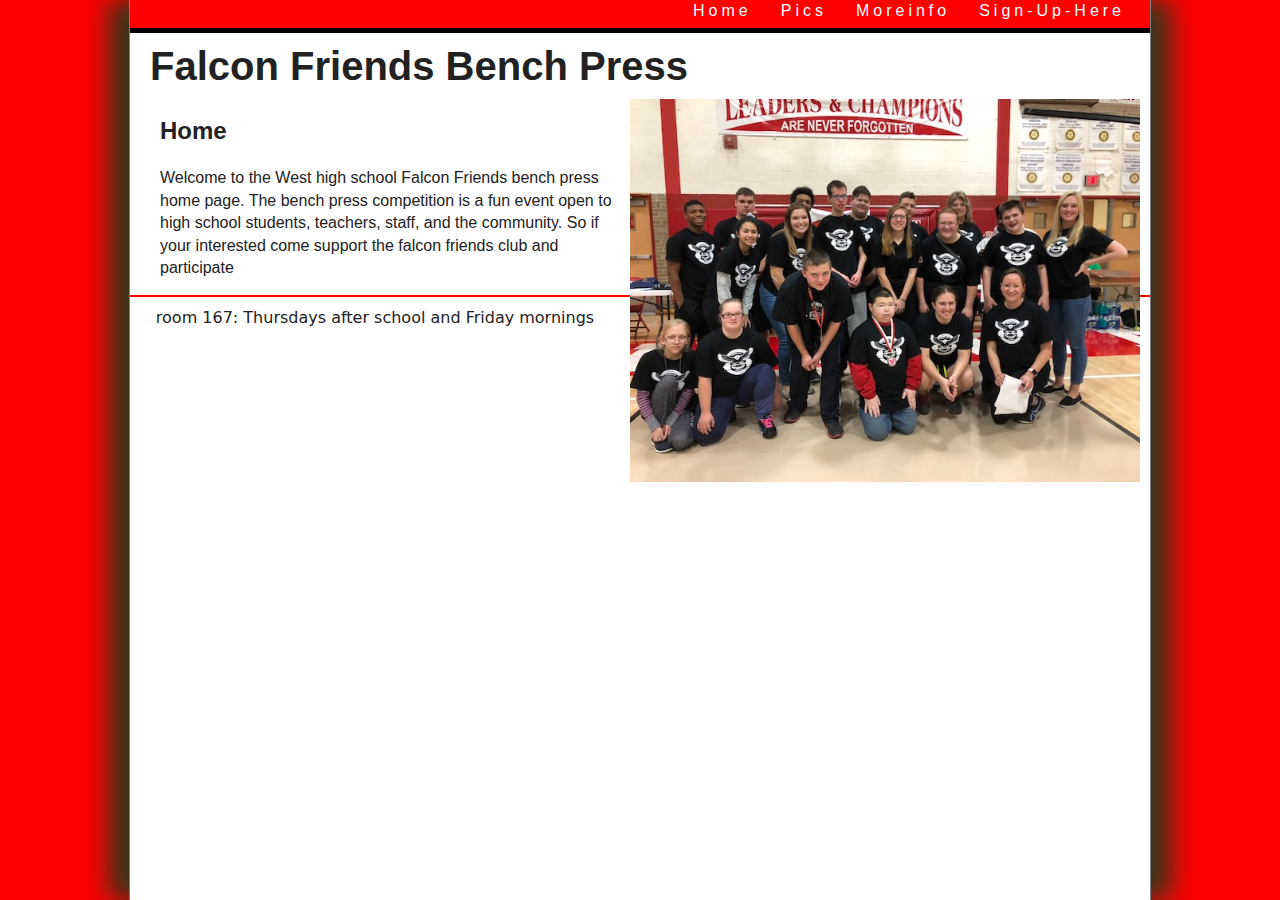
==== index.html @ 1f308d1f "update" ====
<!DOCTYPE html>
<html>
<head>
<meta charset = "utf-8">
<title>Falcon Friends page</title>
<link rel= "stylesheet" href ="base.css">
<link rel="stylesheet" href="layout.css">
</head>
<body>
<header>
<nav>
<ul>
<li><a href = "index.html">Home</a></li>
<li><a href ="pics.html">Pics</a></li>
<li><a href ="Moreinfo.html">Moreinfo</a></li>
<li><a href="Sign-Up-Here.html">Sign-Up-Here</a></li>
</header>
<h1>Falcon Friends Bench Press</h1>
<img src = "images/HomePage.jpg" alt=" ">
<h2>Home</h2>
<p> Welcome to the West high school Falcon Friends bench press home page.
The bench press competition is a fun event open to high school students, teachers, staff, and the community.
So if your interested come support the falcon friends club and participate</p>
<footer> room 167: Thursdays after school and Friday mornings</footer>
</body>
</html>
---- base.css ----
/*
   New Perspectives on HTML5 and CSS3, 7th Edition
   Tutorial 1
   Case Problem 1
   Filename: jtc_base.css

   This file contains the base styles used by all pages at JTC

*/


/* =============================================
	HTML5 structural elements
   =============================================
*/

article, aside, details, dl, figcaption, figure, footer, header, main, nav, section {
	display: block;
}


/* =============================================
	Default colors, margins and sizing
   =============================================
*/

html {
	font-size: 100%;
	-webkit-text-size-adjust: 100%;
	-ms-text-size-adjust: 100%;
}
html, button, input, select, textarea {
	font-family: serif;
	color: #222;
}
body {
	margin: 0;
	font-size: 1em;
	line-height: 1.4;
}


/* =============================================
	Hypertext links
   =============================================
*/

a {
	color: white;
}
a:visited {
	color: white;
}
a:hover {
	color: white;
}
a:focus {
	outline: thin dotted;
}
a:hover, a:active {
	outline: 0;
}


/* =============================================
	Default font styles
   =============================================
*/

abbr[title] {
	border-bottom: 1px dotted;
}
b, strong {
	font-weight: bold;
}
blockquote {
	margin: 1em 40px;
}
dfn {
	font-style: italic;
}
hr {
	display: block;
	height: 1px;
	border: 0;
	border-top: 1px solid #ccc;
	margin: 1em 0;
	padding: 0;
}
ins {
	background: #ff9;
	color: #000;
	text-decoration: none;
}
mark {
	background: #ff0;
	color: #000;
	font-style: italic;
	font-weight: bold;
}
pre, code, kbd, samp {
	font-family: monospace, serif;
	_font-family: 'courier new', monospace;
	font-size: 1em;
}
pre {
	white-space: pre;
	white-space: pre-wrap;
	word-wrap: break-word;
}
q {
	quotes: none;
}
q:before, q:after {
	content: "";
	content: none;
}
small {
	font-size: 85%;
}
sub, sup {
	font-size: 75%;
	line-height: 0;
	position: relative;
	vertical-align: baseline;
}
sup {
	top: -0.5em;
}
sub {
	bottom: auto;
}


/* =============================================
	Default list styles
   =============================================
*/

ul, ol {
	margin: 1em 0;
	padding: 0 0 0 40px;
}
dd {
	margin: 0 0 0 40px;
}
nav ul, nav ol {
	list-style: none;
	list-style-image: none;
	margin: 0;
	padding: 0;
}


/* =============================================
	Default styles for images and media
   =============================================
*/

img {
	border: 0;
	-ms-interpolation-mode: bicubic;
	vertical-align: middle;
}
figure {
	margin: 0;
}



/* =============================================
	Default styles for web forms
   =============================================
*/

form {
	margin: 0;
}
fieldset {
	border: 0;
	margin: 0;
	padding: 0;
}
label {
	cursor: pointer;
}
legend {
	border: 0;
	padding: 0;
	white-space: normal;
}
button, input, select, textarea {
	font-size: 100%;
	margin: 0;
	vertical-align: baseline;
}
button, input {
	line-height: normal;
}
button, input[type="button"], input[type="reset"], input[type="submit"] {
	cursor: pointer;
	-webkit-appearance: button;
}
button[disabled], input[disabled] {
	cursor: default;
}
input[type="checkbox"], input[type="radio"] {
	box-sizing: border-box;
	padding: 0;

}
input[type="search"] {
	-webkit-appearance: textfield;
	-moz-box-sizing: content-box;
	-webkit-box-sizing: content-box;
	box-sizing: content-box;
}
input[type="search"]::-webkit-search-decoration, input[type="search"]::-webkit-search-cancel-button {
-webkit-appearance: none;
}
button::-moz-focus-inner, input::-moz-focus-inner {
border: 0;
padding: 0;
}
textarea {
	overflow: auto;
	vertical-align: top;
	resize: vertical;
}



/* =============================================
	Default styles for web tables
   =============================================
*/

table {
	border-collapse: collapse;
	border-spacing: 0;
}
td, th {
	vertical-align: top;
}
---- layout.css ----
@charset "utf-8";
/*
   New Perspectives on HTML5 and CSS3, 7th Edition
   Tutorial 1
   Case Problem 1
   Filename: jtc_layout.css

   This file contains the layout styles used in the JTC website

*/

/* =============================================
	Base layout styles used by mobile devices
	up to 480px and cascaded to larger devices
	unless superceded by other styles.
   =============================================
*/


html {
	height: 100%;
	margin: 0; padding: 0; border: 0;
}
.pics{
	height: 428%;
	margin: 0; padding: 0; border: 0;
}
body {
	margin: 0px auto auto auto;
	width: 100%;
	height: auto;
	position: relative;
	background-color: White;
	border-left: 1px solid gray;
	border-right: 1px solid gray;
}


body > header nav {
	display: block;
	text-align: right;
	width: 100%;
	height: 28px;
	background-color: red;
	border-bottom: 5px solid black;
}

body > header > nav ul li {
	display: inline;
	padding-right: 25px;
	font-family: Impact, Haettenschweiler, "Franklin Gothic Bold", "Arial Black", sans-serif;
	color: red;
}

body > header > nav ul li a {
	color: white;
	text-decoration: none;
	letter-spacing: 0.25em;
}

body > header > nav ul li a:visited {
	color:white;
}


body > header > nav ul li a:hover {
	color: red;
}

body > header > nav ul li a:active {
	color:red;
}

article {
	position: relative;
	display: block;
}

article header img {
	display: block;
	width: 100%;
}

article p {
    margin-left: 20px;
	margin-right: 20px;
	font-family: "Lucida Grande", "Lucida Sans Unicode", "Lucida Sans", "DejaVu Sans", Verdana, sans-serif;
	font-size: 0.9em;
}

article address {
	margin: 50px 0px 0px 50px;
	font-style: normal;
	font-family:"Lucida Grande", "Lucida Sans Unicode", "Lucida Sans", "DejaVu Sans", Verdana, sans-serif;
	padding-bottom: 20px;
	font-size: 0.9em;
}

aside {
	display: none;
}


body > h1 {
	font-size: 1.7em;
	font-family:Gotham, "Helvetica Neue", Helvetica, Arial, sans-serif;
	margin: 5px;
}

body > h2 {
	font-size: 1.1em;
	font-family:Gotham, "Helvetica Neue", Helvetica, Arial, sans-serif;
	margin-left: 15px;
}

body > p {
	font-size: 0.9em;
	font-family:Gotham, "Helvetica Neue", Helvetica, Arial, sans-serif;
	margin-left: 15px;
}

body > img {
	width: 100%;
}

footer {
	font-family:"Lucida Grande", "Lucida Sans Unicode", "Lucida Sans", "DejaVu Sans", Verdana, sans-serif;
	text-align: center;
	font-size: 0.7em;
	border-top: 2px solid red;
	padding-top: 10px;
	padding-bottom: 20px;
}

/* =============================================
	Tablet layout styles used by devices
	601px to 768px and cascaded to larger
	devices.
   =============================================
*/


@media only screen and (min-width: 601px) {

body {
	min-height: 100%;
}

body > header nav ul {
	position:absolute;
	top: 0;
	right: 0;
}

article {
	margin-left: 250px;
}

article p {
	font-size: 1.1em;
}


article header img {
	position: inherit;
	width: 100%;
	display: block;
}


aside {
	display: block;
	float: left;
	width: 250px;
	background-color: grey;
	margin-top: -30px;
}

aside blockquote {
	width: 80%;
	color: white;
	margin: 10px auto 20px;
	font-family: "Lucida Grande", "Lucida Sans Unicode", "Lucida Sans", "DejaVu Sans", Verdana, sans-serif;
	font-size: 0.9em;
}

article address {
	font-size: 1.1em;
}

body > h1 {
	margin-left: 20px;
	font-size: 2.5em;
}

body > h2 {
	margin-left: 30px;
	font-size: 1.5em;
}

body > p {
	margin-left: 30px;
	font-size: 1em;
}

body > img {
	width: 50%;
	float: right;
	margin: 0px 10px 10px 10px;
}

footer {
	font-size: 1em;
}

}

/* =============================================
	Desktop layout styles used by  devices
	769px and larger.
   =============================================
*/

@media only screen and (min-width: 769px) {

html {
	background-color: red;
}

body {
	width: 90%;
	max-width: 1020px;
	-moz-box-shadow: rgba(31, 61, 31, 0.9) 20px 0px 25px,  rgba(31, 61, 31, 0.9) -20px 0px 25px;
	-webkit-box-shadow: rgba(31, 61, 31, 0.9) 20px 0px 25px,  rgba(31, 61, 31, 0.9) -20px 0px 25px;
	box-shadow: rgba(31, 61, 31, 0.9) 20px 0px 25px,  rgba(31, 61, 31, 0.9) -20px 0px 25px;
}

}
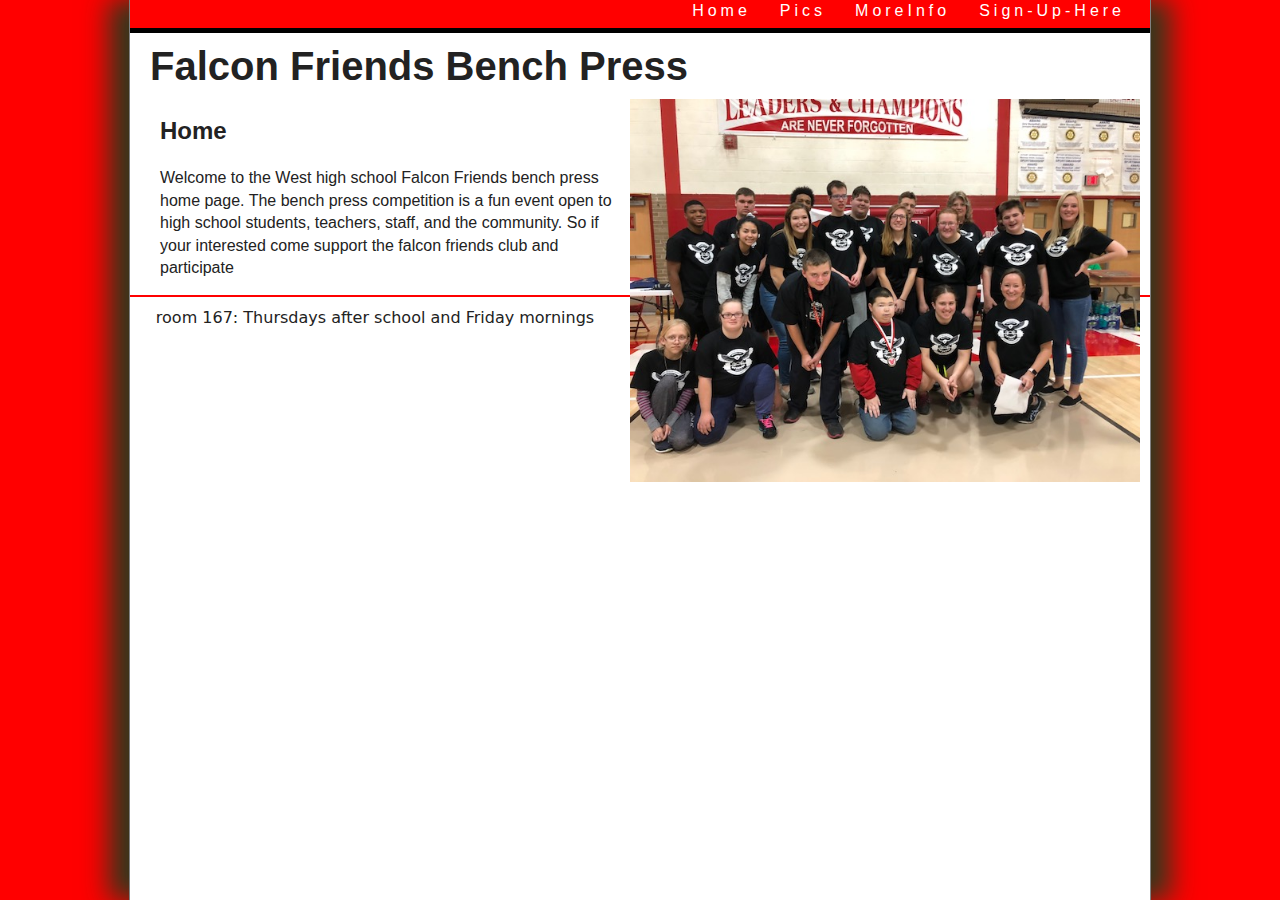
==== commit d9aed86b: "update moreinfo" ====
--- a/index.html
+++ b/index.html
@@ -12,7 +12,7 @@
 <ul>
 <li><a href = "index.html">Home</a></li>
 <li><a href ="pics.html">Pics</a></li>
-<li><a href ="Moreinfo.html">Moreinfo</a></li>
+<li><a href="MoreInfo.html">MoreInfo</a></li>
 <li><a href="Sign-Up-Here.html">Sign-Up-Here</a></li>
 </header>
 <h1>Falcon Friends Bench Press</h1>
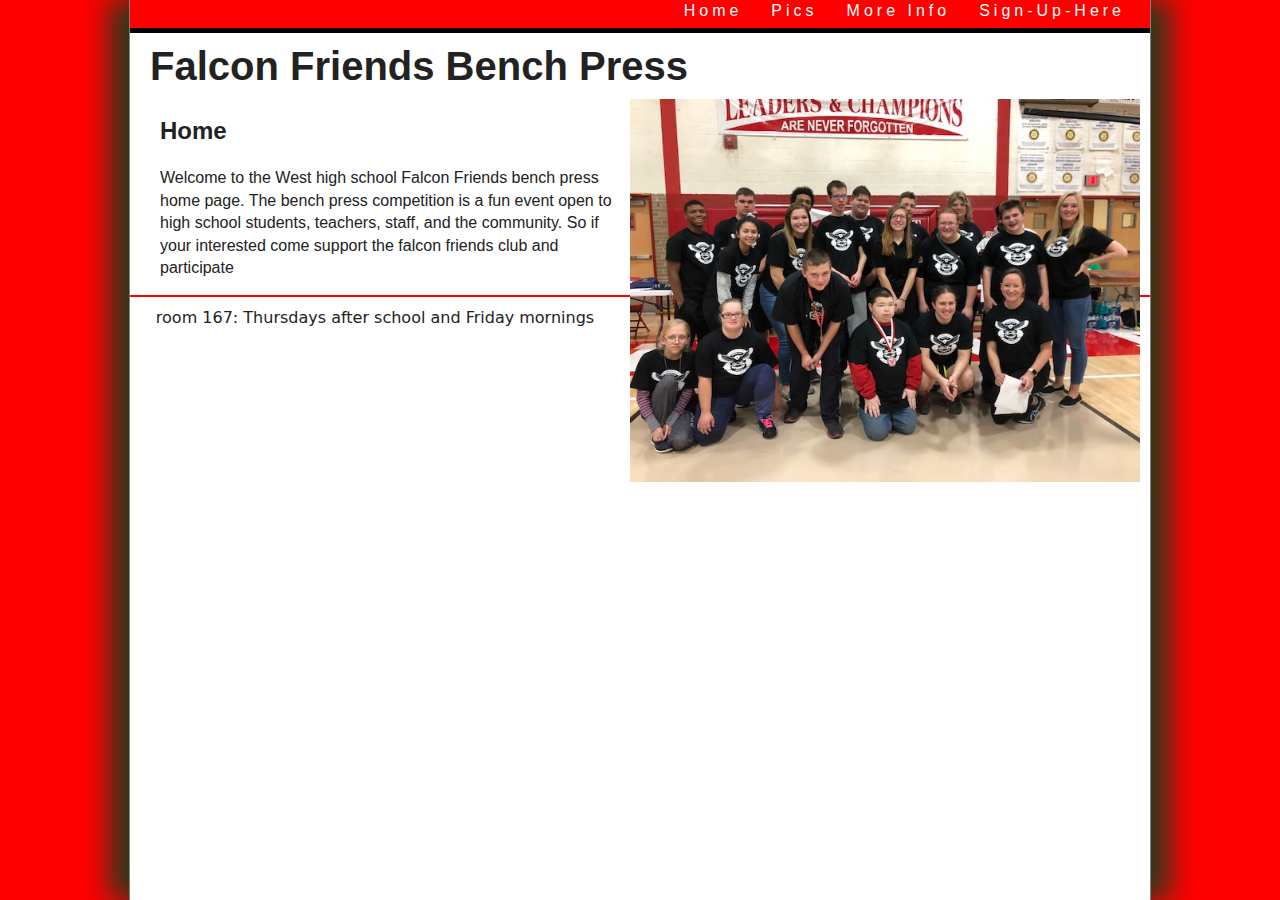
==== commit 43c0db1b: "update more" ====
--- a/index.html
+++ b/index.html
@@ -12,7 +12,7 @@
 <ul>
 <li><a href = "index.html">Home</a></li>
 <li><a href ="pics.html">Pics</a></li>
-<li><a href="MoreInfo.html">MoreInfo</a></li>
+<li><a href="More.html">More Info</a></li>
 <li><a href="Sign-Up-Here.html">Sign-Up-Here</a></li>
 </header>
 <h1>Falcon Friends Bench Press</h1>
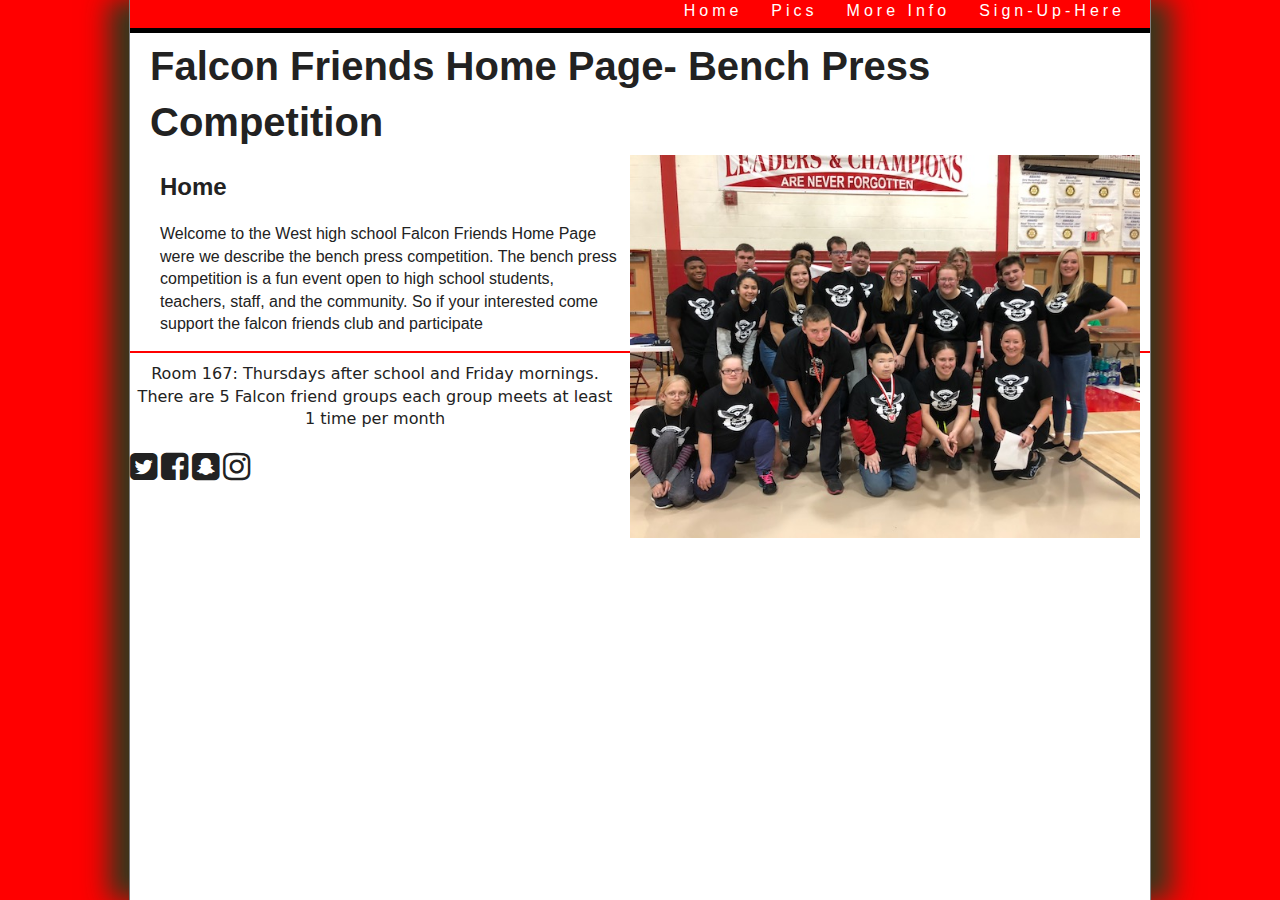
==== commit 5b17c5e9: "update many changes" ====
--- a/index.html
+++ b/index.html
@@ -3,6 +3,8 @@
 <head>
 <meta charset = "utf-8">
 <title>Falcon Friends page</title>
+<link rel="stylesheet" href="https://cdnjs.cloudflare.com/ajax/libs/font-awesome/4.7.0/css/font-awesome.min.css">
+<link rel="icon" type="image/png" sizes="32x32" href="images/tabIcon.png">
 <link rel= "stylesheet" href ="base.css">
 <link rel="stylesheet" href="layout.css">
 </head>
@@ -15,12 +17,17 @@
 <li><a href="More.html">More Info</a></li>
 <li><a href="Sign-Up-Here.html">Sign-Up-Here</a></li>
 </header>
-<h1>Falcon Friends Bench Press</h1>
+<h1>Falcon Friends Home Page- Bench Press Competition</h1>
 <img src = "images/HomePage.jpg" alt=" ">
 <h2>Home</h2>
-<p> Welcome to the West high school Falcon Friends bench press home page.
+<p> Welcome to the West high school Falcon Friends Home Page were we describe the bench press competition.
 The bench press competition is a fun event open to high school students, teachers, staff, and the community.
 So if your interested come support the falcon friends club and participate</p>
-<footer> room 167: Thursdays after school and Friday mornings</footer>
+
+<footer> Room 167: Thursdays after school and Friday mornings. There are 5 Falcon friend groups each group meets at least 1 time per month</footer>
+<i class="fa fa-twitter-square fa-2x" aria-hidden="true"></i>
+<i class="fa fa-facebook-square fa-2x" aria-hidden="true"></i>
+<i class="fa fa-snapchat-square fa-2x" aria-hidden="true"></i>
+<i class="fa fa-instagram fa-2x" aria-hidden="true"></i>
 </body>
 </html>
--- a/layout.css
+++ b/layout.css
@@ -15,14 +15,13 @@
 	unless superceded by other styles.
    =============================================
 */
-
+.google-slide{
+	margin-left: auto ;
+  margin-right: auto ;
+}
 
 html {
 	height: 100%;
-	margin: 0; padding: 0; border: 0;
-}
-.pics{
-	height: 428%;
 	margin: 0; padding: 0; border: 0;
 }
 body {
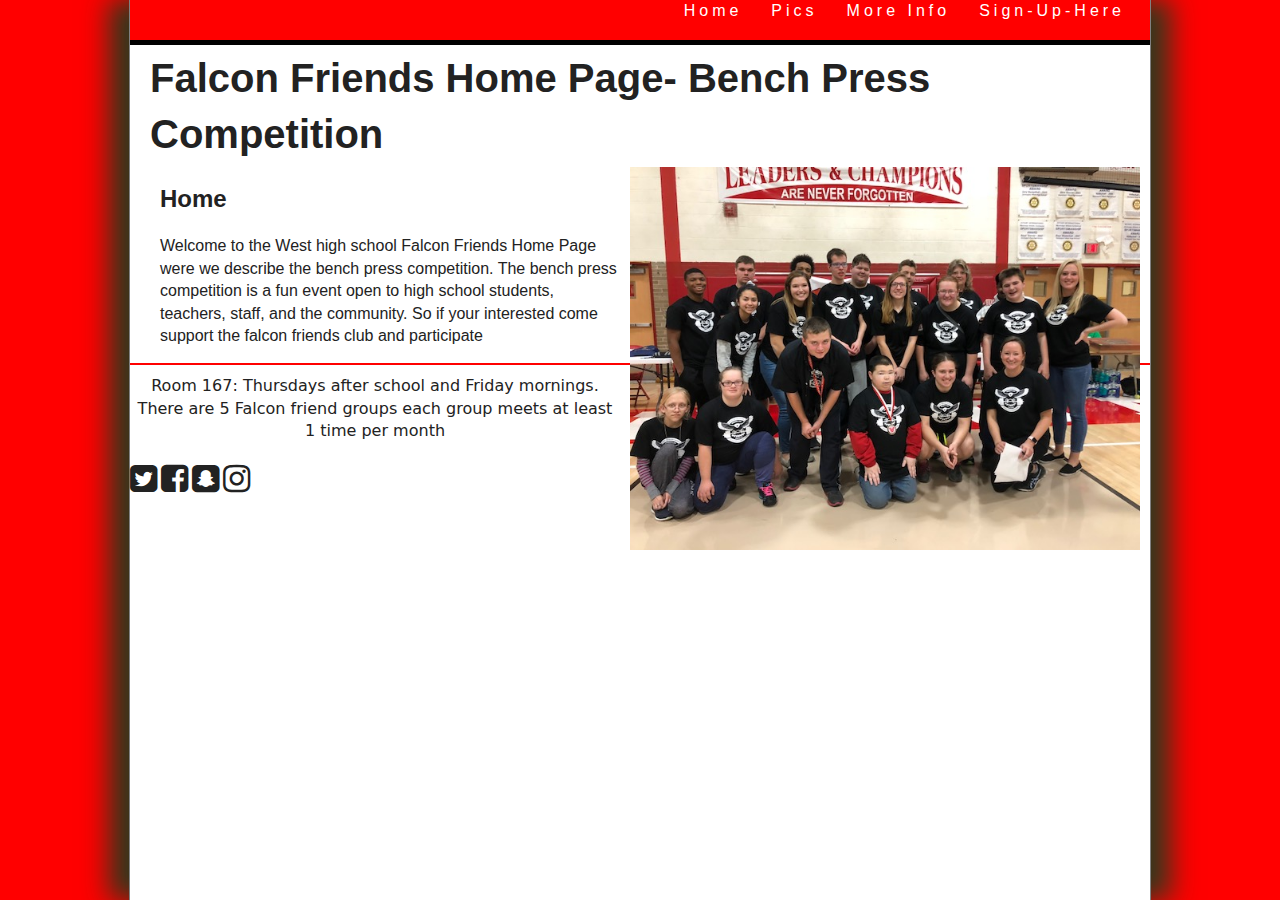
==== commit c515db2e: "upgrade" ====
--- a/index.html
+++ b/index.html
@@ -2,6 +2,7 @@
 <html>
 <head>
 <meta charset = "utf-8">
+<meta name="viewport" content="width=device-width, initial-scale=1.0">
 <title>Falcon Friends page</title>
 <link rel="stylesheet" href="https://cdnjs.cloudflare.com/ajax/libs/font-awesome/4.7.0/css/font-awesome.min.css">
 <link rel="icon" type="image/png" sizes="32x32" href="images/tabIcon.png">
@@ -12,13 +13,14 @@
 <header>
 <nav>
 <ul>
+
 <li><a href = "index.html">Home</a></li>
 <li><a href ="pics.html">Pics</a></li>
 <li><a href="More.html">More Info</a></li>
 <li><a href="Sign-Up-Here.html">Sign-Up-Here</a></li>
 </header>
 <h1>Falcon Friends Home Page- Bench Press Competition</h1>
-<img src = "images/HomePage.jpg" alt=" ">
+<img src = "images/HomePage.jpg"style="max-width:auto;height:auto;">
 <h2>Home</h2>
 <p> Welcome to the West high school Falcon Friends Home Page were we describe the bench press competition.
 The bench press competition is a fun event open to high school students, teachers, staff, and the community.
--- a/layout.css
+++ b/layout.css
@@ -39,7 +39,7 @@
 	display: block;
 	text-align: right;
 	width: 100%;
-	height: 28px;
+	height: 40px;
 	background-color: red;
 	border-bottom: 5px solid black;
 }
